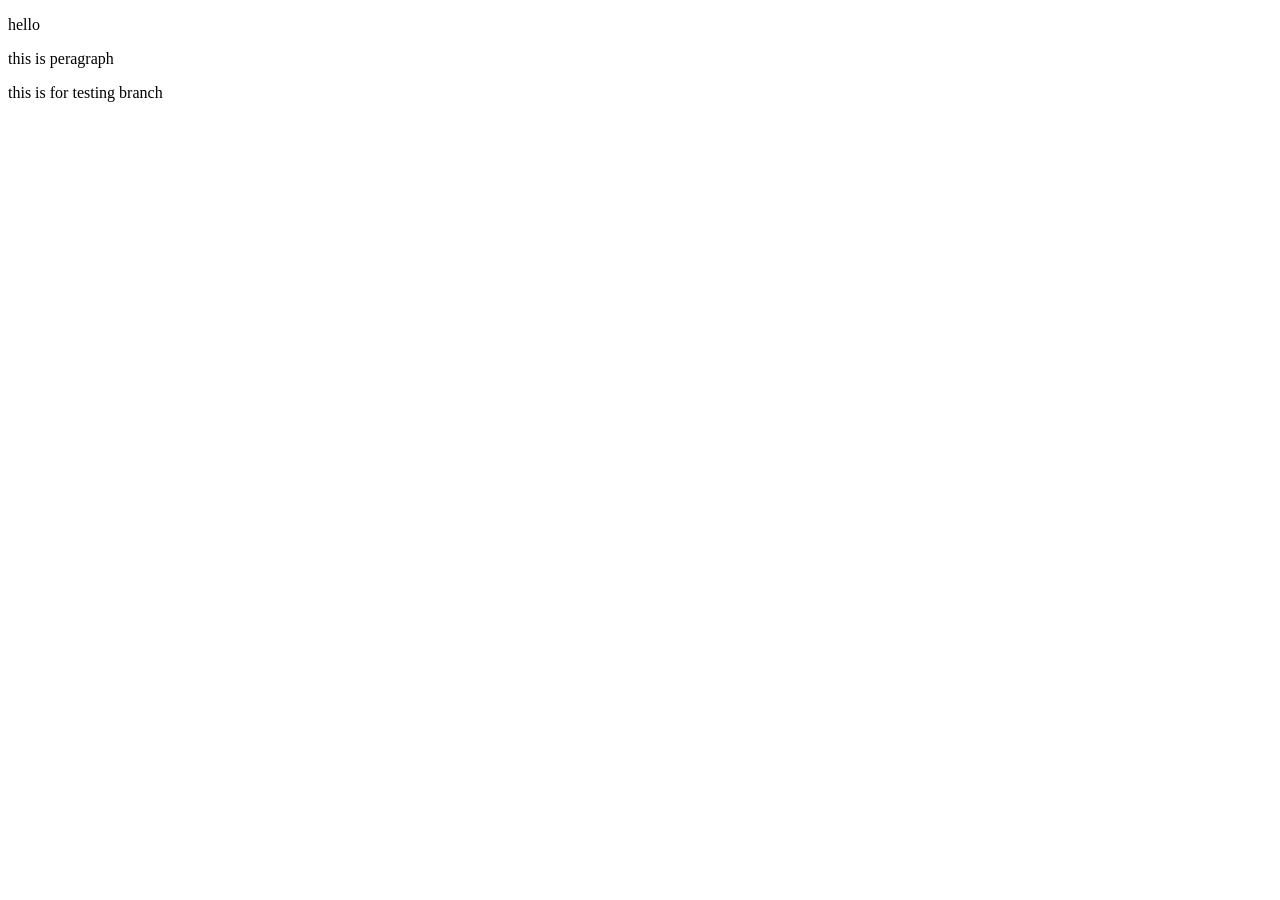
==== localrepo/index.html @ 14872a41 "nothing" ====
<!DOCTYPE html>
<html lang="en">
<head>
    <meta charset="UTF-8">
    <meta name="viewport" content="width=device-width, initial-scale=1.0">
    <title>Document</title>
</head>
<body>

    <p>hello</p>

    <p>this is peragraph</p>
    <p>this is for testing branch</p>

</body>
</html>
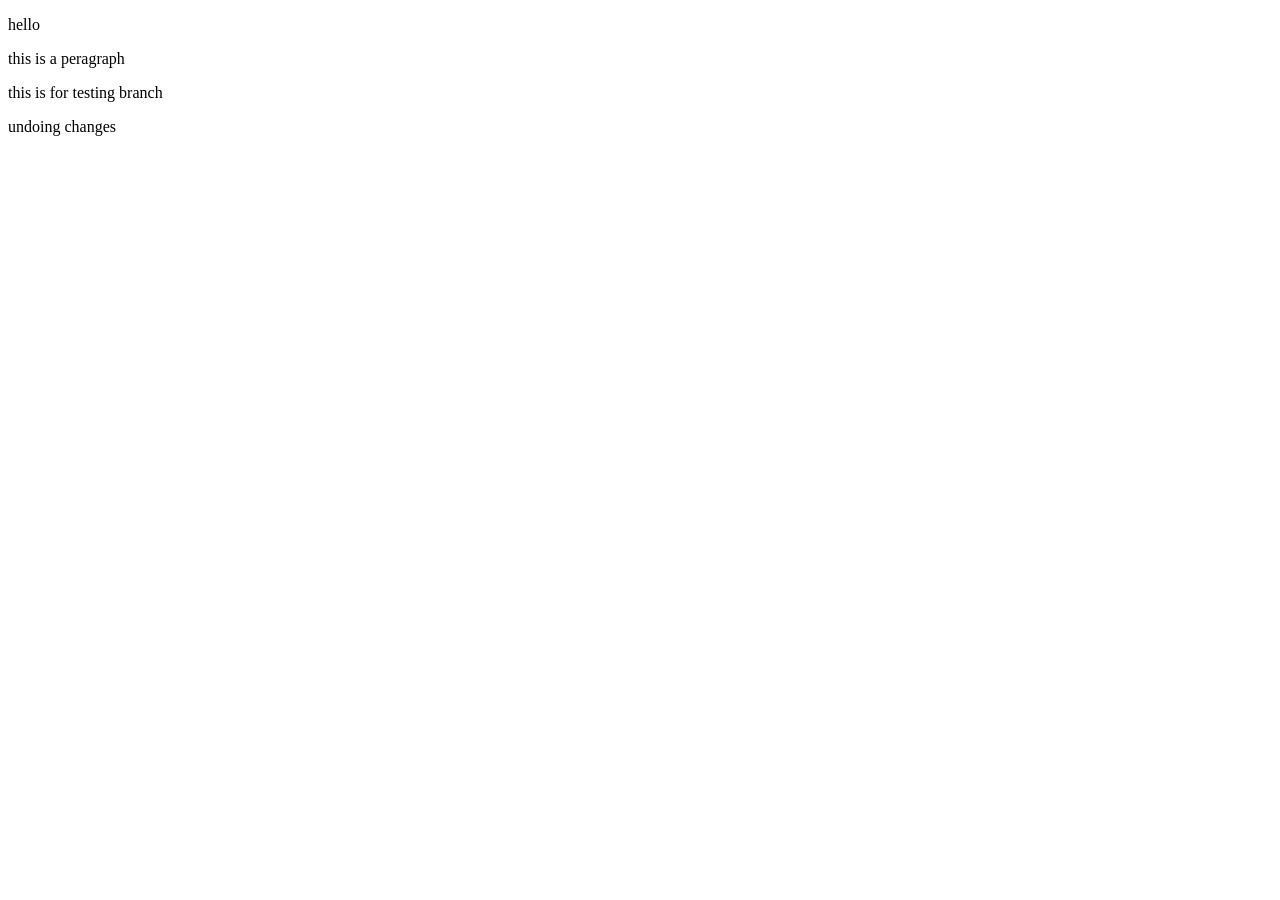
==== commit f7baf996: "nothing" ====
--- a/localrepo/index.html
+++ b/localrepo/index.html
@@ -8,9 +8,9 @@
 <body>
 
     <p>hello</p>
-
-    <p>this is peragraph</p>
+    <P>this is a peragraph</P>
     <p>this is for testing branch</p>
+    <p>undoing changes</p>
 
 </body>
 </html>
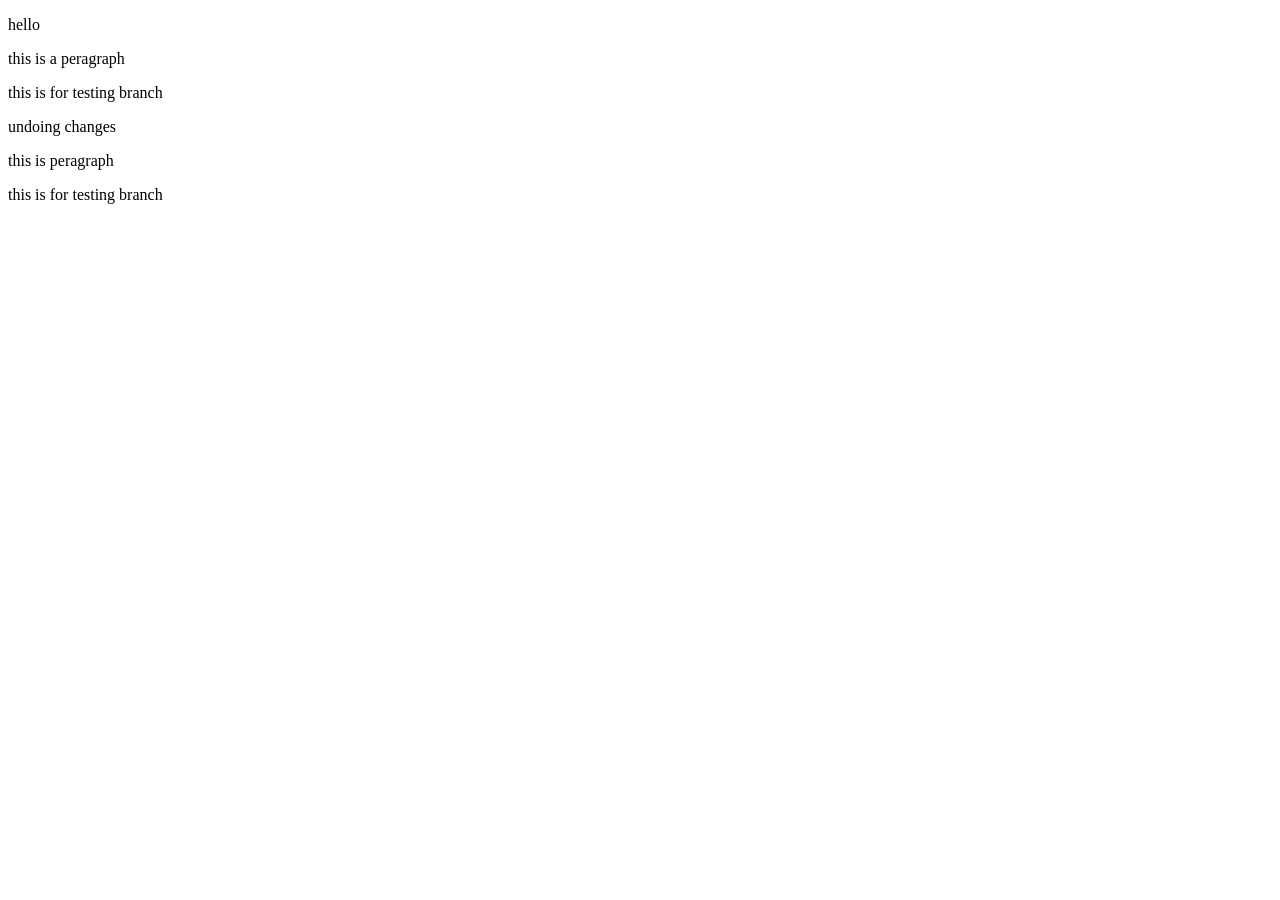
==== commit 21091ea6: "merge" ====
--- a/localrepo/index.html
+++ b/localrepo/index.html
@@ -11,6 +11,7 @@
     <P>this is a peragraph</P>
     <p>this is for testing branch</p>
     <p>undoing changes</p>
-
+    <p>this is peragraph</p>
+    <p>this is for testing branch</p>
 </body>
 </html>
